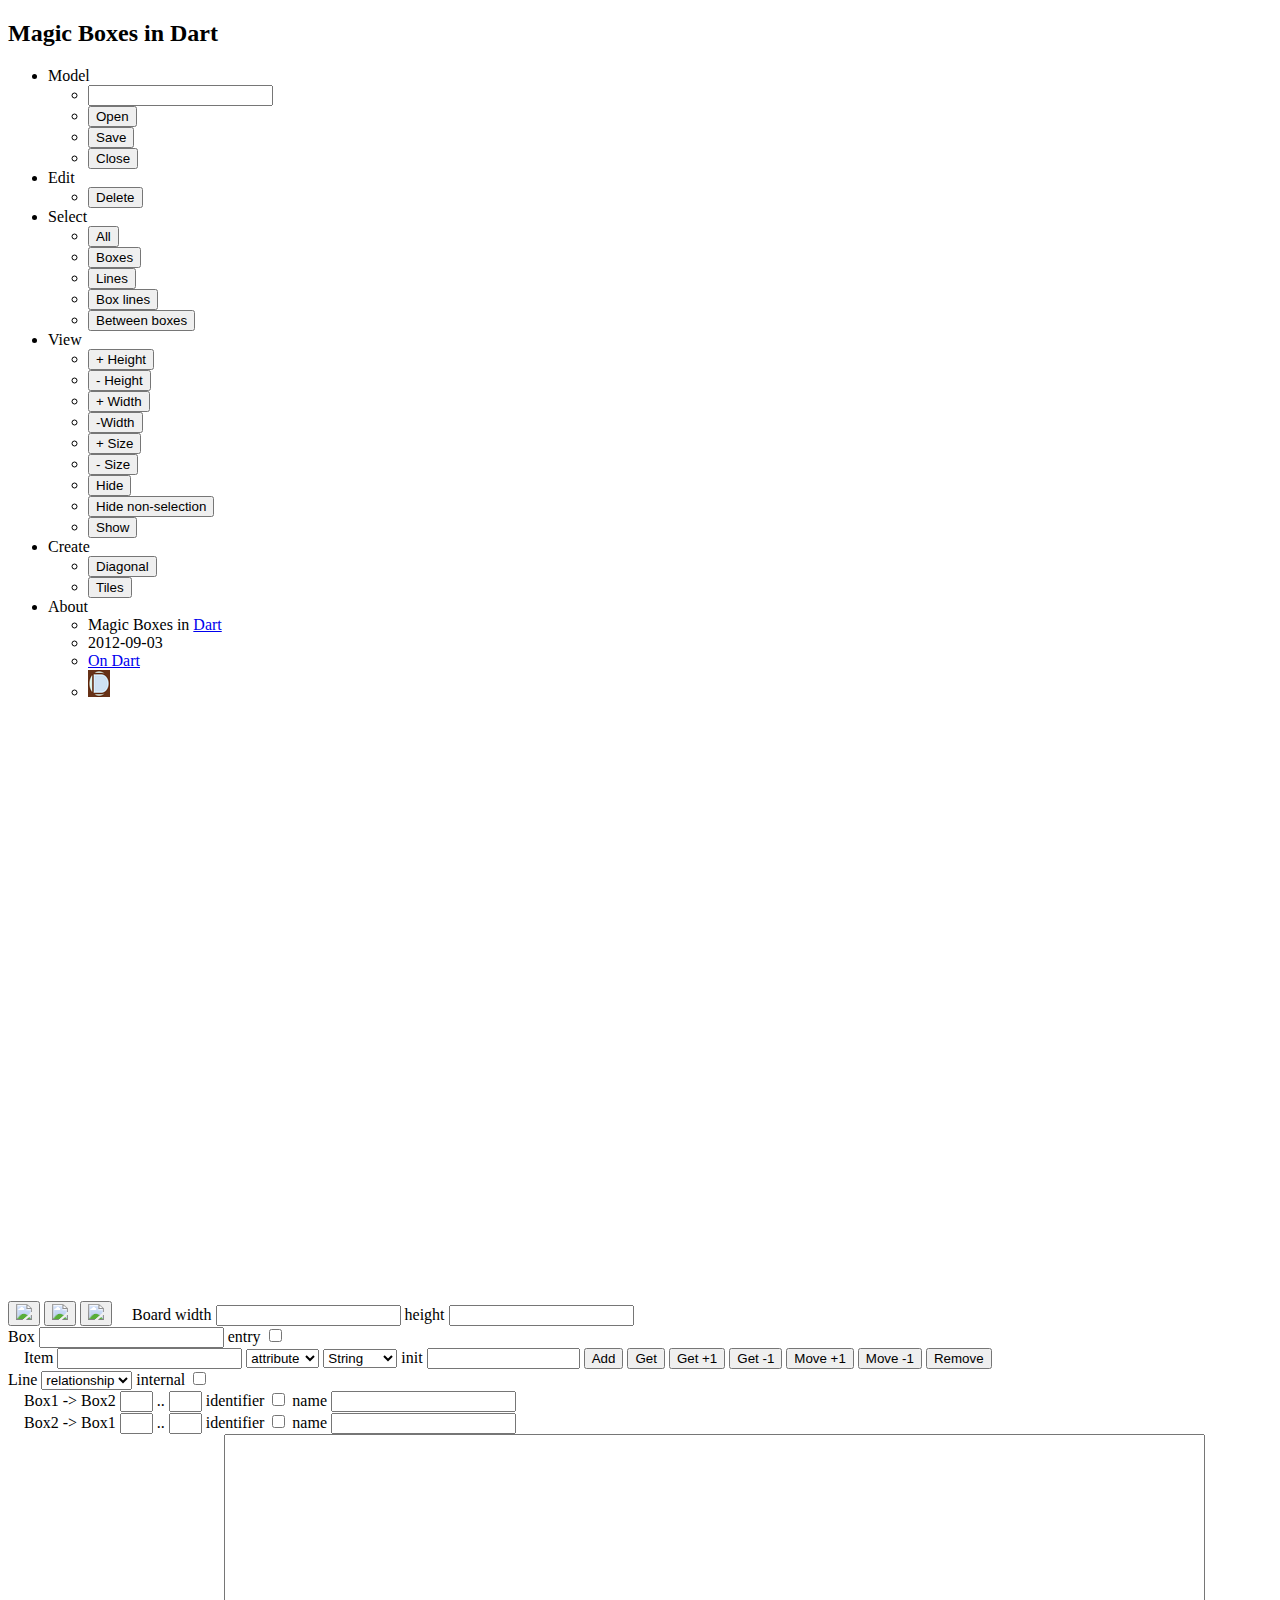
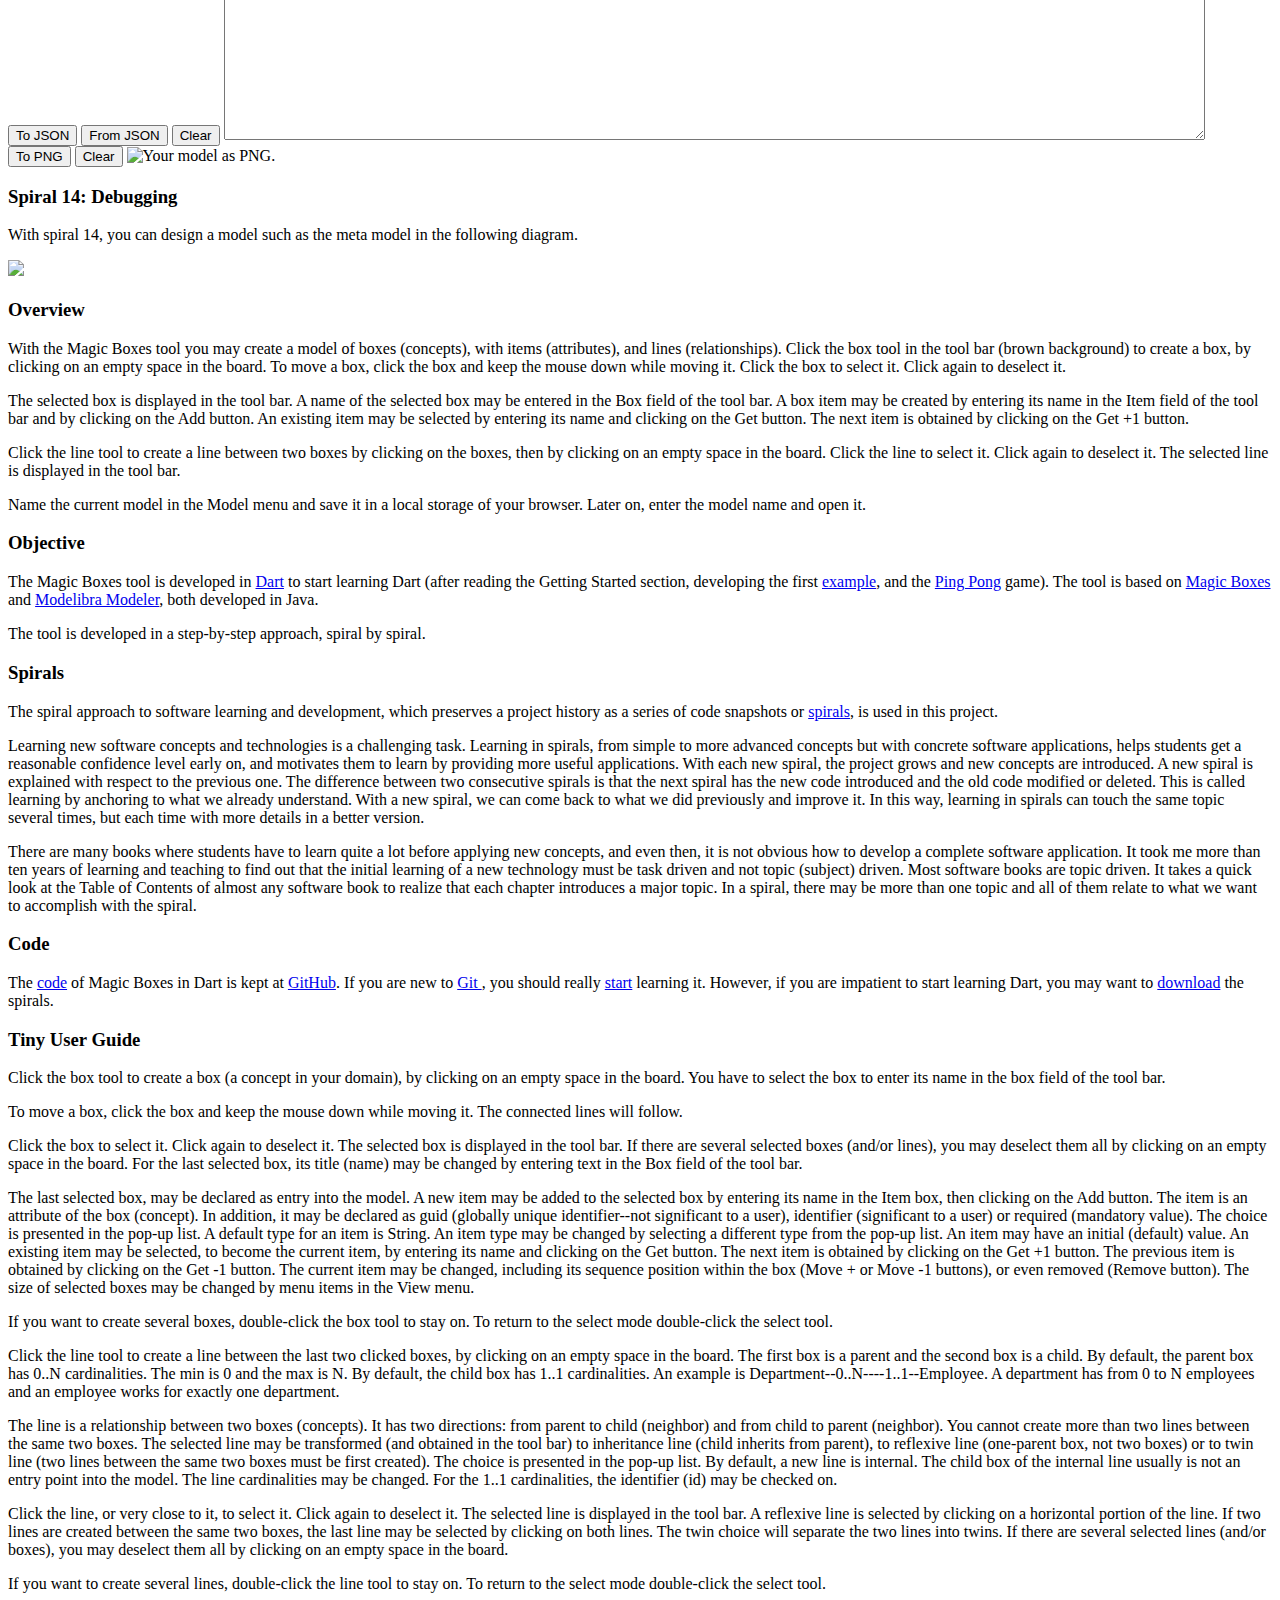
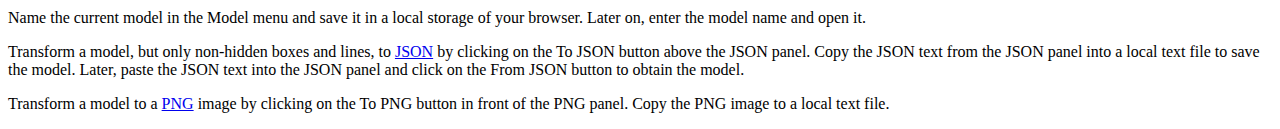
==== magic_boxes.html @ 6f3626a5 "rename MagicBoxes to magic_boxes" ====
<!DOCTYPE html>

<html>
  <head>
    <meta charset="utf-8"/>
    <meta name="author" content="Dzenan Ridjanovic"/>
    <title>Magic Boxes in Dart programming language</title>   
    <link rel="stylesheet" href="css/layout.css"/>
    <link rel="stylesheet" href="css/link.css"/>
    <link rel="stylesheet" href="css/list.css"/>
    <link rel="stylesheet" href="css/menu.css"/>
    <link rel="stylesheet" href="css/page.css"/>
  </head>
  
  <body>
    <header>
      <h2>Magic Boxes in Dart</h2>
      <!-- http://dev.opera.com/articles/view/html-5-canvas-the-basics/ -->
    </header>
    
    <nav>
     <ul>
       <li>Model
         <ul>
           <li><input type="text" id="model-name"/></li>
           <li><button id="open-model">Open</button></li>
           <li><button id="save-model">Save</button></li>
           <li><button id="close-model">Close</button></li>
         </ul>  
       </li>
       <li>Edit
         <ul>
           <li><button id="delete-selection">Delete</button></li>
         </ul>
       </li>
       <li>Select
         <ul>
           <li><button id="select-all">All</button></li>
           <li><button id="select-boxes">Boxes</button></li>
           <li><button id="select-lines">Lines</button></li>
           <li><button id="select-box-lines">Box lines</button></li>
           <li>
             <button id="select-lines-between-boxes">Between boxes</button>
           </li>
         </ul>
       </li>
       <li>View
         <ul>
           <li><button id="increase-selection-height">+ Height</button></li>
           <li><button id="decrease-selection-height">- Height</button></li>
           <li><button id="increase-selection-width">+ Width</button></li>
           <li><button id="decrease-selection-width">-Width</button></li>
           <li><button id="increase-selection-size">+ Size</button></li>
           <li><button id="decrease-selection-size">- Size</button></li>
           <li><button id="hide-selection">Hide</button></li>
           <li><button id="hide-non-selection">Hide non-selection</button></li>
           <li><button id="show-hidden">Show</button></li>
         </ul>
       </li>
       <li>Create
         <ul>
           <li><button id="create-boxes-in-diagonal">Diagonal</button></li>
           <li><button id="create-boxes-as-tiles">Tiles</button></li>
         </ul>
       </li>
       <li>About 
         <ul>
           <li>Magic Boxes in <a href="http://www.dart.org/">Dart</a></li>
           <li>2012-09-03</li>
           <li>
             <a href="https://plus.google.com/u/0/b/113649577593294551754/">
               On Dart
             </a>
           </li>
           <li>
             <a href="http://dzenanr.github.com/"><img src="img/ondart0.png"/></a>
           </li>
         </ul>   
       </li>
     </ul>
    </nav>
    
    <section> 
      <div id="scrollpane">
        <canvas id="canvas" width="990" height="580">
          Canvas is not supported in your browser.
        </canvas>  
      </div>  
      <footer> 
        <button id="select"><img src="img/select.png"/></button>
        <button id="line"><img src="img/line.png"/></button>
        <button id="box"><img src="img/box.png"/></button>
        &nbsp; &nbsp;
        <label>Board</label>
        <label for="canvasWidth">width</label>
        <input type="number" id="canvasWidth" min="990" size="5"/>
        <label for="canvasHeight">height</label>
        <input type="number" id="canvasHeight" min="580" size="5"/>
        <br/>
        <label for="boxName">Box</label>
        <input type="text" id="boxName"/>
        <label for="boxEntry">entry</label>
        <input type="checkbox" id="boxEntry"/>
        <br/>
        &nbsp; &nbsp;
        <label for="itemName">Item</label>
        <input type="text" id="itemName"/>
        <select id="itemCategory">
          <option>attribute</option>
          <option>guid</option>
          <option>identifier</option>
          <option>required</option>
        </select> 
        <select id="itemType">
          <option>String</option>
          <option>num</option>
          <option>int</option>
          <option>double</option>
          <option>bool</option>
          <option>Date</option>
          <option>Email</option>
          <option>Uri</option>
          <option>Dynamic</option>
          <option>Other</option>
        </select>
        <label for="itemInit">init</label>
        <input type="text" id="itemInit" size="16"/>
        <button class="button" id="addItem">Add</button>
        <button class="button" id="getItem">Get</button>
        <button class="button" id="getNextItem">Get +1</button>
        <button class="button" id="getPreviousItem">Get -1</button>
        <button class="button" id="moveDownItem">Move +1</button>
        <button class="button" id="moveUpItem">Move -1</button>
        <button class="button" id="removeItem">Remove</button>     
        <br/>    
        <label>Line</label>
        <select id="lineCategory">
          <option>relationship</option>
          <option>inheritance</option>
          <option>reflexive</option>
          <option>twin</option>
        </select>
        <label for="lineInternal">internal</label>
        <input type="checkbox" id="lineInternal"/>
        <br/> 
        &nbsp; &nbsp;  
        <label id="line12Box1">Box1</label> ->
        <label id="line12Box2">Box2</label>
        <input type="text" id="line12Min" size="1"/> ..
        <input type="text" id="line12Max" size="1"/>
        <label for="line12Id">identifier</label>
        <input type="checkbox" id="line12Id"/>
        <label for="line12Name">name</label>
        <input type="text" id="line12Name"/> 
        <br/>
        &nbsp; &nbsp;
        <label id="line21Box2">Box2</label> ->
        <label id="line21Box1">Box1</label>
        <input type="text" id="line21Min" size="1"/> ..
        <input type="text" id="line21Max" size="1"/>
        <label for="line21Id">identifier</label>
        <input type="checkbox" id="line21Id"/>
        <label for="line21Name">name</label>
        <input type="text" id="line21Name"/> 
      </footer>
    </section>
    
    <section> 
      <button class="button" id="fromModelToJson">To JSON</button>
      <button class="button" id="fromJsonToModel">From JSON</button>
      <button class="button" id="clearJson">Clear</button>  
      <textarea name="modelJson" rows=20 cols=120 id="modelJson"></textarea>
    </section> 
    
    <section>
      <button class="button" id="fromModelToPng">To PNG</button>
      <button class="button" id="clearImage">Clear</button>
      <img alt="Your model as PNG." id="modelImage"/>
    </section>
    
    <script type="application/dart" src="MagicBoxes.dart"></script>
    <script 
      src="http://dart.googlecode.com/svn/branches/bleeding_edge/dart/client/dart.js">
    </script>
    
    <section>
      <header>
        <h3>Spiral 14: Debugging</h3>
      </header>
      <p>
        With spiral 14, you can design a model such as the meta model 
        in the following diagram.
      </p>
      <p>
        <a href="#"><img src="model/metamodel.png"/></a> 
      </p>
    </section>
    
    <section>
      <header>
        <h3>Overview</h3>
      </header>
      <p>
        With the Magic Boxes tool you may create a model of boxes (concepts), 
        with items (attributes), and lines (relationships).
        Click the box tool in the tool bar (brown background) to create a box, 
        by clicking on an empty space in the board.
        To move a box, click the box and keep the mouse down while moving it.
        Click the box to select it. Click again to deselect it.
      </p>
      <p>
        The selected box is displayed in the tool bar.
        A name of the selected box may be entered in the Box field of 
        the tool bar.
        A box item may be created by entering its name in the Item field of 
        the tool bar and by clicking on the Add button.
        An existing item may be selected by entering its name and 
        clicking on the Get button. The next item is obtained by clicking 
        on the Get +1 button.
      </p> 
      <p>
        Click the line tool to create a line between two boxes by clicking 
        on the boxes, then by clicking on an empty space in the board.  
        Click the line to select it. Click again to deselect it.
        The selected line is displayed in the tool bar.
      </p>
      <p>
        Name the current model in the Model menu and 
        save it in a local storage of your browser.
        Later on, enter the model name and open it.
      </p>
    </section>
    
    <section>
      <header>
        <h3>Objective</h3>
      </header>
      <p>
        The Magic Boxes tool is developed in 
        <a href="http://www.dartlang.org/">Dart</a> to start learning Dart 
        (after reading the Getting Started section, developing the first 
        <a  href="http://goo.gl/udRZX">example</a>, 
        and the 
        <a href="https://github.com/dzenanr/pingpong">Ping Pong</a> game). 
        The tool is based on 
        <a href="http://code.google.com/p/magic-boxes/">Magic Boxes</a> and 
        <a href="http://www.modelibra.org/">Modelibra Modeler</a>,
        both developed in Java.
      </p>
      <p>
        The tool is developed in a step-by-step approach, spiral by spiral. 
      </p>
    </section>
    
     <section>
      <header>
        <h3>Spirals</h3>
      </header>
      <p> 
        The spiral approach to software learning and development, 
        which preserves a project history 
        as a series of code snapshots or 
        <a href="http://dzenanr.github.com/">spirals</a>, 
        is used in this project. 
      </p>
      <p> 
        Learning new software concepts and technologies is a challenging task. 
        Learning in spirals, from simple to more advanced concepts 
        but with concrete software applications, helps students get a 
        reasonable confidence level early on, 
        and motivates them to learn by providing more useful applications. 
        With each new spiral, the project grows and new concepts are introduced.  
        A new spiral is explained with respect to the previous one.  
        The difference between two consecutive spirals is that the next spiral 
        has the new code introduced and the old code modified or deleted.  
        This is called learning by anchoring to what we already understand.  
        With a new spiral, we can come back to what we did previously and 
        improve it.  
        In this way, learning in spirals can touch the same topic several times, 
        but each time with more details in a better version.
      </p>
      <p> 
        There are many books where students have to learn quite a lot 
        before applying new concepts, and even then, 
        it is not obvious how to develop a complete software application. 
        It took me more than ten years of learning and teaching to find out 
        that the initial learning of a new technology must be task driven and 
        not topic (subject) driven.  
        Most software books are topic driven.  
        It takes a quick look at the Table of Contents of almost any 
        software book to realize that each chapter introduces a major topic. 
        In a spiral, there may be more than one topic and all of them 
        relate to what we want to accomplish with the spiral.
      </p>
    </section>
    
    <section>
      <header>
        <h3>Code</h3>
      </header>
      <p>
        The 
        <a href="https://github.com/dzenanr/MagicBoxes">code</a> 
        of Magic Boxes in Dart is kept at 
        <a href="https://github.com/">GitHub</a>. 
        If you are new to 
        <a href="http://sixrevisions.com/resources/git-tutorials-beginners/">
          Git
        </a>, 
        you should really 
        <a href="http://www.ralfebert.de/blog/tools/git_screencast/">start</a> 
        learning it. 
        However, if you are impatient to start learning Dart, you may want to 
        <a href="https://github.com/dzenanr/MagicBoxes/tags">download</a> 
        the spirals.
      </p> 
    </section>
     
    <section>
      <header>
        <h3>Tiny User Guide</h3>
      </header>      
      <p>
        Click the box tool to create a box (a concept in your domain), 
        by clicking on an empty space in the board.
        You have to select the box to enter its name in the 
        box field of the tool bar.
      </p>
      <p>
        To move a box, 
        click the box and keep the mouse down while moving it. 
        The connected lines will follow.
      </p>
      <p>
        Click the box to select it. Click again to deselect it. 
        The selected box is displayed in the tool bar.
        If there are several selected boxes (and/or lines), 
        you may deselect them all by clicking on an empty space in the board.
        For the last selected box, 
        its title (name) may be changed by entering text in the 
        Box field of the tool bar. 
      </p>
      <p>
        The last selected box, may be declared as entry into the model. 
        A new item may be added to the selected box by entering its name in 
        the Item box, then clicking on the Add button.
        The item is an attribute of the box (concept). 
        In addition, it may be declared as guid 
        (globally unique identifier--not significant to a user), 
        identifier (significant to a user) or required (mandatory value). 
        The choice is presented in the pop-up list. 
        A default type for an item is String. 
        An item type may be changed by selecting a different type 
        from the pop-up list.
        An item may have an initial (default) value.
        An existing item may be selected, to become the current item,
        by entering its name and clicking on the Get button.
        The next item is obtained by clicking on the Get +1 button.
        The previous item is obtained by clicking on the Get -1 button.
        The current item may be changed, 
        including its sequence position within the box 
        (Move + or Move -1 buttons), or even removed (Remove button). 
        The size of selected boxes may be changed 
        by menu items in the View menu. 
      </p>
      <p>
        If you want to create several boxes, 
        double-click the box tool to stay on. 
        To return to the select mode double-click the select tool.
      </p>
      <p>
        Click the line tool to create a line between the last two clicked boxes, 
        by clicking on an empty space in the board. 
        The first box is a parent and the second box is a child. 
        By default, the parent box has 0..N cardinalities. 
        The min is 0 and the max is N. 
        By default, the child box has 1..1 cardinalities. 
        An example is Department--0..N----1..1--Employee. 
        A department has from 0 to N employees and 
        an employee works for exactly one department.
      </p>
      <p>
        The line is a relationship between two boxes (concepts). 
        It has two directions: from parent to child (neighbor) and 
        from child to parent (neighbor).
        You cannot create more than two lines between the same two boxes.
        The selected line may be transformed (and obtained in the tool bar) 
        to inheritance line (child inherits from parent), 
        to reflexive line (one-parent box, not two boxes) or 
        to twin line 
        (two lines between the same two boxes must be first created). 
        The choice is presented in the pop-up list. 
        By default, a new line is internal. 
        The child box of the internal line usually is not an entry point 
        into the model. 
        The line cardinalities may be changed. 
        For the 1..1 cardinalities, the identifier (id) may be checked on.
      </p>
      <p>
        Click the line, or very close to it, to select it. 
        Click again to deselect it. 
        The selected line is displayed in the tool bar.
        A reflexive line is selected by clicking on a horizontal portion 
        of the line.
        If two lines are created between the same two boxes, 
        the last line may be selected by clicking on both lines.  
        The twin choice will separate the two lines into twins. 
        If there are several selected lines (and/or boxes), 
        you may deselect them all by clicking on an empty space in the board.
      </p>
      <p>
        If you want to create several lines, 
        double-click the line tool to stay on. 
        To return to the select mode double-click the select tool.
      </p>
      <p>
        Name the current model in the Model menu and 
        save it in a local storage of your browser.
        Later on, enter the model name and open it.
      </p>
      <p>
        Transform a model, but only non-hidden boxes and lines, to 
        <a href="http://www.json.org/">JSON</a> 
        by clicking on the To JSON button above the JSON panel.
        Copy the JSON text from the JSON panel into a local text file 
        to save the model. 
        Later, paste the JSON text into the JSON panel and click on 
        the From JSON button to obtain the model. 
      </p>
      <p>
        Transform a model to a 
        <a href="http://www.libpng.org/pub/png/">PNG</a> 
        image by clicking on the To PNG button in front of the PNG panel. 
        Copy the PNG image to a local text file.      
      </p>
    </section> 
    
  </body>
</html>
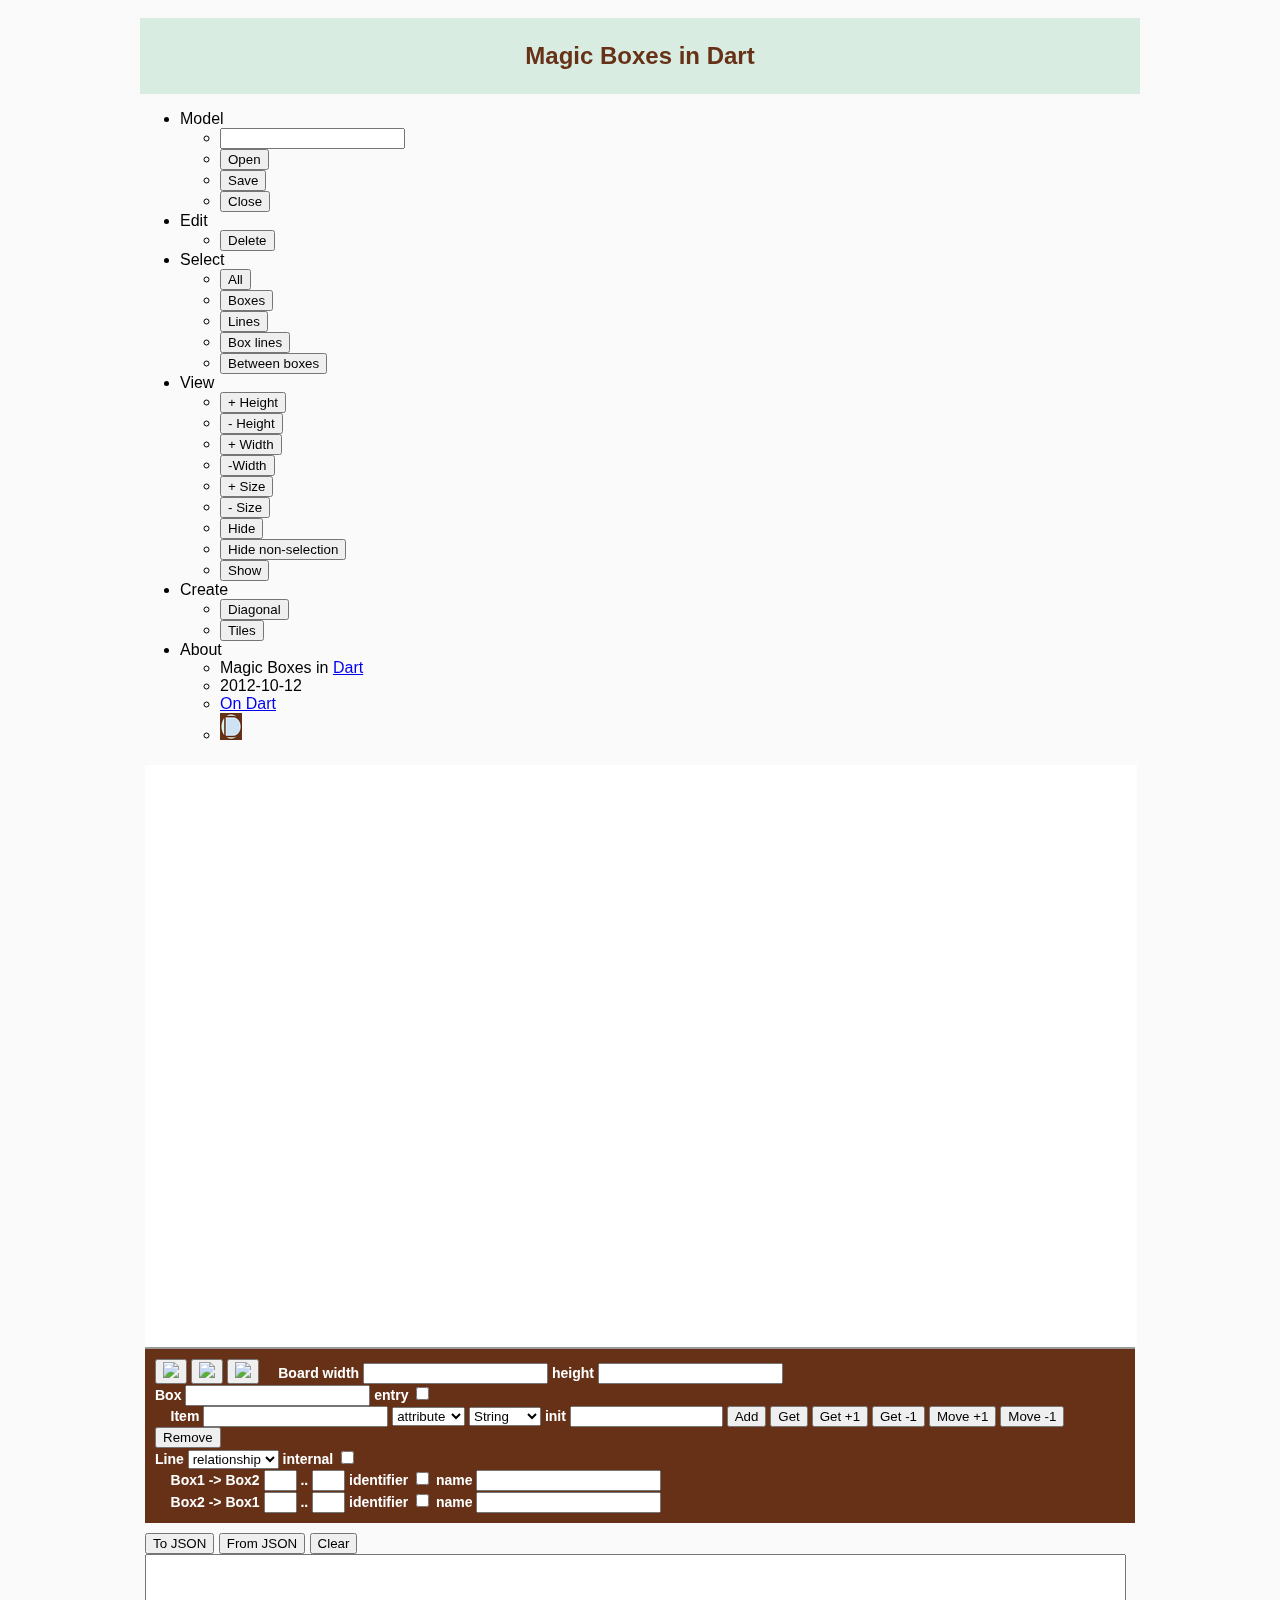
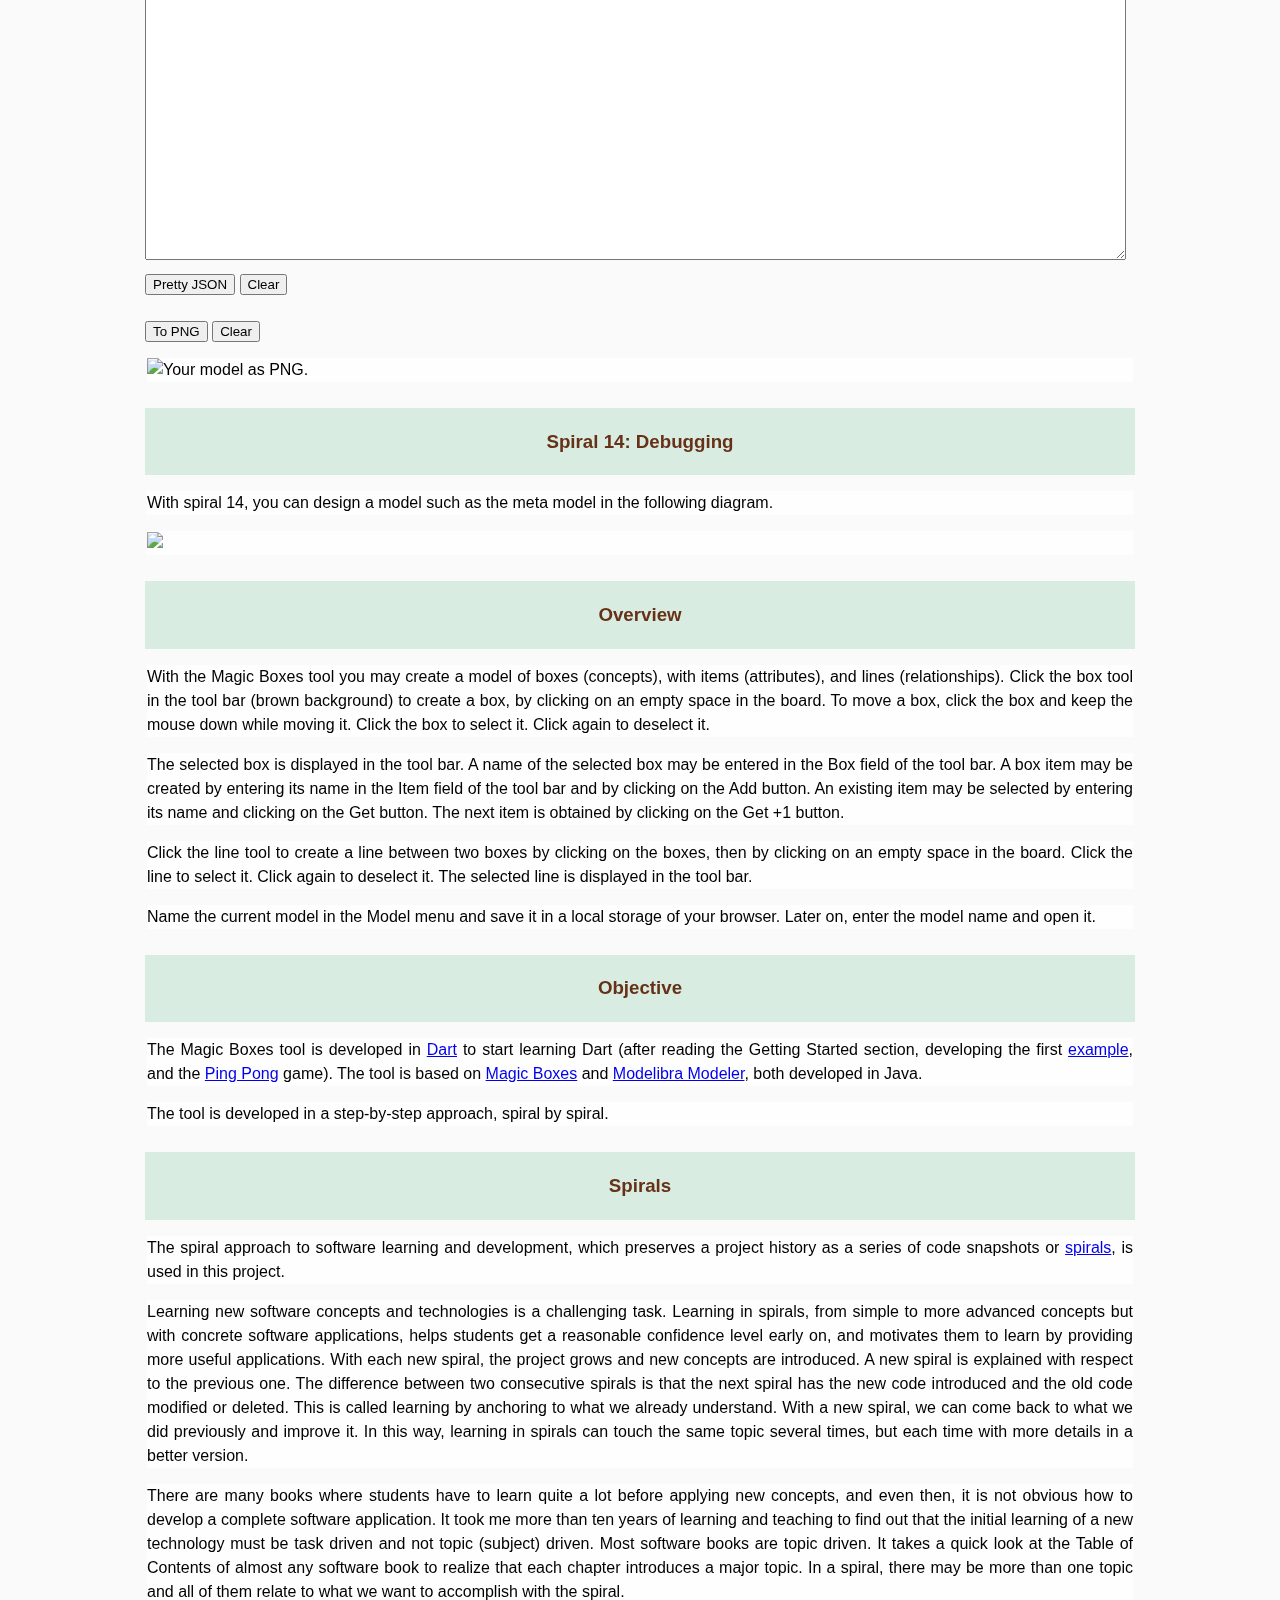
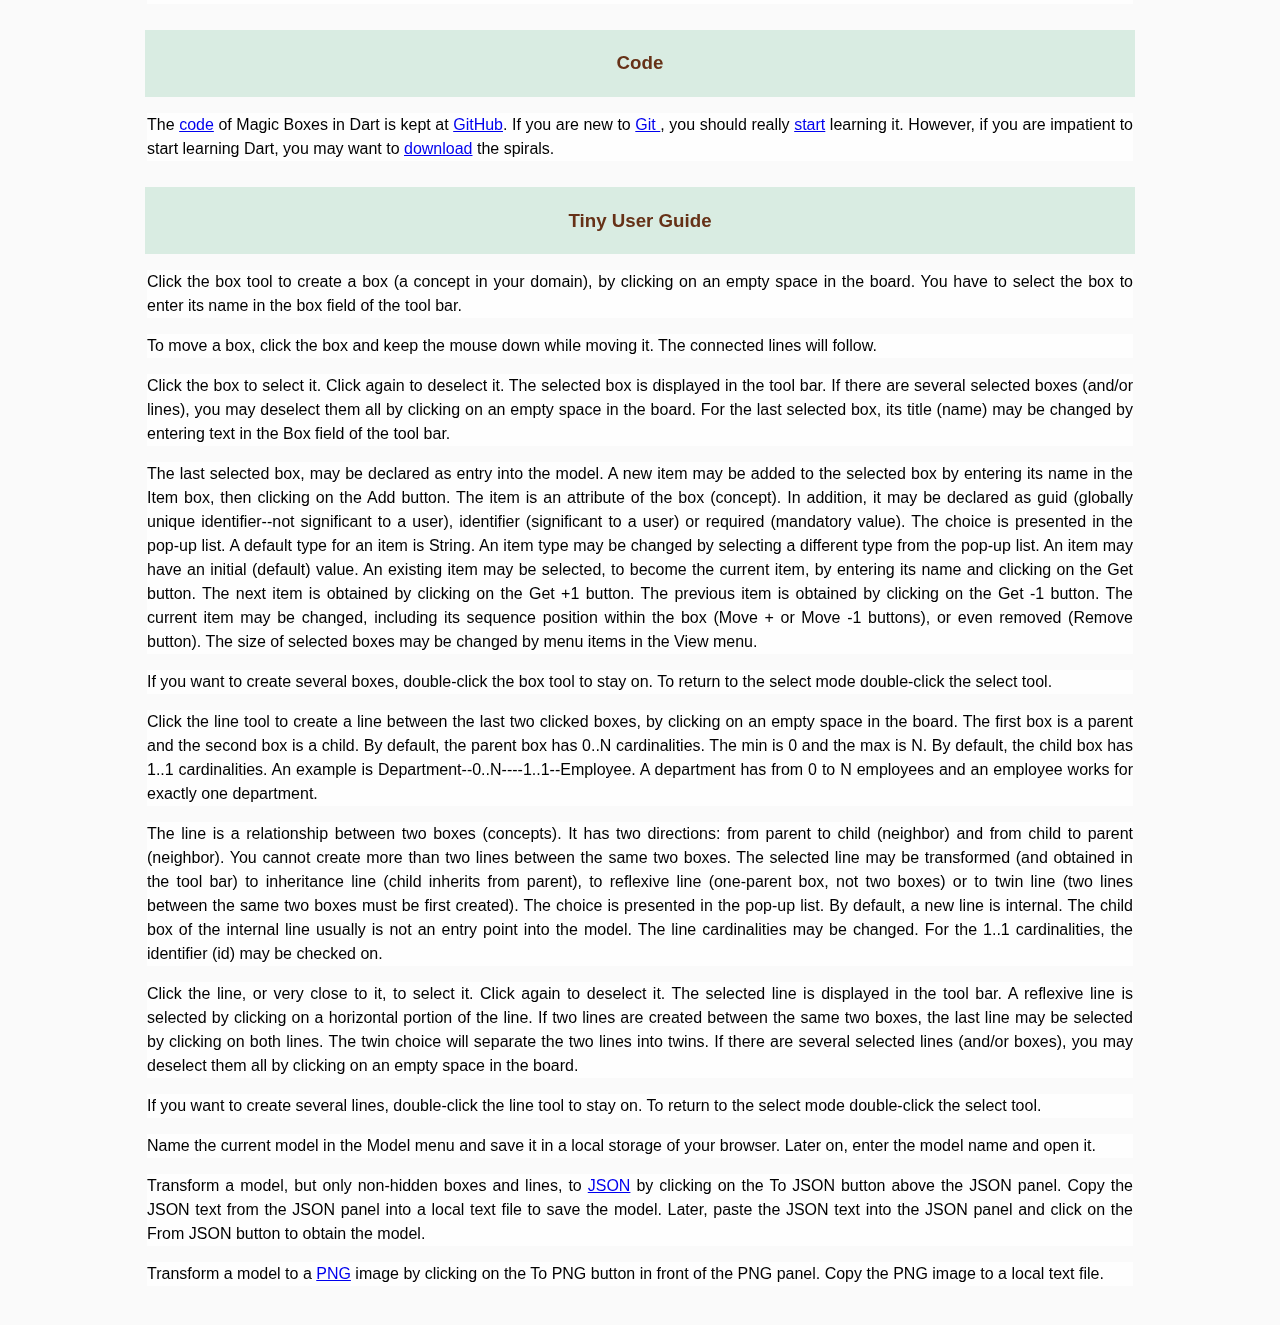
==== commit 946f8867: "pretty json" ====
--- a/magic_boxes.html
+++ b/magic_boxes.html
@@ -4,20 +4,20 @@
   <head>
     <meta charset="utf-8"/>
     <meta name="author" content="Dzenan Ridjanovic"/>
-    <title>Magic Boxes in Dart programming language</title>   
+    <title>Magic Boxes in Dart programming language</title>
     <link rel="stylesheet" href="css/layout.css"/>
     <link rel="stylesheet" href="css/link.css"/>
     <link rel="stylesheet" href="css/list.css"/>
     <link rel="stylesheet" href="css/menu.css"/>
     <link rel="stylesheet" href="css/page.css"/>
   </head>
-  
+
   <body>
     <header>
       <h2>Magic Boxes in Dart</h2>
       <!-- http://dev.opera.com/articles/view/html-5-canvas-the-basics/ -->
     </header>
-    
+
     <nav>
      <ul>
        <li>Model
@@ -26,7 +26,7 @@
            <li><button id="open-model">Open</button></li>
            <li><button id="save-model">Save</button></li>
            <li><button id="close-model">Close</button></li>
-         </ul>  
+         </ul>
        </li>
        <li>Edit
          <ul>
@@ -63,10 +63,10 @@
            <li><button id="create-boxes-as-tiles">Tiles</button></li>
          </ul>
        </li>
-       <li>About 
-         <ul>
-           <li>Magic Boxes in <a href="http://www.dart.org/">Dart</a></li>
-           <li>2012-09-03</li>
+       <li>About
+         <ul>
+           <li>Magic Boxes in <a href="http://www.dartlang.org/">Dart</a></li>
+           <li>2012-10-12</li>
            <li>
              <a href="https://plus.google.com/u/0/b/113649577593294551754/">
                On Dart
@@ -75,18 +75,18 @@
            <li>
              <a href="http://dzenanr.github.com/"><img src="img/ondart0.png"/></a>
            </li>
-         </ul>   
+         </ul>
        </li>
      </ul>
     </nav>
-    
-    <section> 
+
+    <section>
       <div id="scrollpane">
         <canvas id="canvas" width="990" height="580">
           Canvas is not supported in your browser.
-        </canvas>  
-      </div>  
-      <footer> 
+        </canvas>
+      </div>
+      <footer>
         <button id="select"><img src="img/select.png"/></button>
         <button id="line"><img src="img/line.png"/></button>
         <button id="box"><img src="img/box.png"/></button>
@@ -110,7 +110,7 @@
           <option>guid</option>
           <option>identifier</option>
           <option>required</option>
-        </select> 
+        </select>
         <select id="itemType">
           <option>String</option>
           <option>num</option>
@@ -118,9 +118,9 @@
           <option>double</option>
           <option>bool</option>
           <option>Date</option>
+          <option>dynamic</option>
+          <option>Uri</option>
           <option>Email</option>
-          <option>Uri</option>
-          <option>Dynamic</option>
           <option>Other</option>
         </select>
         <label for="itemInit">init</label>
@@ -131,8 +131,8 @@
         <button class="button" id="getPreviousItem">Get -1</button>
         <button class="button" id="moveDownItem">Move +1</button>
         <button class="button" id="moveUpItem">Move -1</button>
-        <button class="button" id="removeItem">Remove</button>     
-        <br/>    
+        <button class="button" id="removeItem">Remove</button>
+        <br/>
         <label>Line</label>
         <select id="lineCategory">
           <option>relationship</option>
@@ -142,8 +142,8 @@
         </select>
         <label for="lineInternal">internal</label>
         <input type="checkbox" id="lineInternal"/>
-        <br/> 
-        &nbsp; &nbsp;  
+        <br/>
+        &nbsp; &nbsp;
         <label id="line12Box1">Box1</label> ->
         <label id="line12Box2">Box2</label>
         <input type="text" id="line12Min" size="1"/> ..
@@ -151,7 +151,7 @@
         <label for="line12Id">identifier</label>
         <input type="checkbox" id="line12Id"/>
         <label for="line12Name">name</label>
-        <input type="text" id="line12Name"/> 
+        <input type="text" id="line12Name"/>
         <br/>
         &nbsp; &nbsp;
         <label id="line21Box2">Box2</label> ->
@@ -161,279 +161,285 @@
         <label for="line21Id">identifier</label>
         <input type="checkbox" id="line21Id"/>
         <label for="line21Name">name</label>
-        <input type="text" id="line21Name"/> 
+        <input type="text" id="line21Name"/>
       </footer>
     </section>
-    
-    <section> 
+
+    <section>
       <button class="button" id="fromModelToJson">To JSON</button>
       <button class="button" id="fromJsonToModel">From JSON</button>
-      <button class="button" id="clearJson">Clear</button>  
+      <button class="button" id="clearJson">Clear</button>
       <textarea name="modelJson" rows=20 cols=120 id="modelJson"></textarea>
-    </section> 
-    
+    </section>
+
+    <section>
+      <button class="button" id="prettyJson">Pretty JSON</button>
+      <button class="button" id="clearPretty">Clear</button>
+      <p id="fromJsonToPretty"></p>
+    </section>
+
     <section>
       <button class="button" id="fromModelToPng">To PNG</button>
       <button class="button" id="clearImage">Clear</button>
-      <img alt="Your model as PNG." id="modelImage"/>
-    </section>
-    
-    <script type="application/dart" src="MagicBoxes.dart"></script>
-    <script 
+      <p><img alt="Your model as PNG." id="modelImage"/></p>
+    </section>
+
+    <script type="application/dart" src="magic_boxes.dart"></script>
+    <script
       src="http://dart.googlecode.com/svn/branches/bleeding_edge/dart/client/dart.js">
     </script>
-    
+
     <section>
       <header>
         <h3>Spiral 14: Debugging</h3>
       </header>
       <p>
-        With spiral 14, you can design a model such as the meta model 
+        With spiral 14, you can design a model such as the meta model
         in the following diagram.
       </p>
       <p>
-        <a href="#"><img src="model/metamodel.png"/></a> 
-      </p>
-    </section>
-    
+        <a href="#"><img src="model/metamodel.png"/></a>
+      </p>
+    </section>
+
     <section>
       <header>
         <h3>Overview</h3>
       </header>
       <p>
-        With the Magic Boxes tool you may create a model of boxes (concepts), 
+        With the Magic Boxes tool you may create a model of boxes (concepts),
         with items (attributes), and lines (relationships).
-        Click the box tool in the tool bar (brown background) to create a box, 
+        Click the box tool in the tool bar (brown background) to create a box,
         by clicking on an empty space in the board.
         To move a box, click the box and keep the mouse down while moving it.
         Click the box to select it. Click again to deselect it.
       </p>
       <p>
         The selected box is displayed in the tool bar.
-        A name of the selected box may be entered in the Box field of 
+        A name of the selected box may be entered in the Box field of
         the tool bar.
-        A box item may be created by entering its name in the Item field of 
+        A box item may be created by entering its name in the Item field of
         the tool bar and by clicking on the Add button.
-        An existing item may be selected by entering its name and 
-        clicking on the Get button. The next item is obtained by clicking 
+        An existing item may be selected by entering its name and
+        clicking on the Get button. The next item is obtained by clicking
         on the Get +1 button.
-      </p> 
-      <p>
-        Click the line tool to create a line between two boxes by clicking 
-        on the boxes, then by clicking on an empty space in the board.  
+      </p>
+      <p>
+        Click the line tool to create a line between two boxes by clicking
+        on the boxes, then by clicking on an empty space in the board.
         Click the line to select it. Click again to deselect it.
         The selected line is displayed in the tool bar.
       </p>
       <p>
-        Name the current model in the Model menu and 
+        Name the current model in the Model menu and
         save it in a local storage of your browser.
         Later on, enter the model name and open it.
       </p>
     </section>
-    
+
     <section>
       <header>
         <h3>Objective</h3>
       </header>
       <p>
-        The Magic Boxes tool is developed in 
-        <a href="http://www.dartlang.org/">Dart</a> to start learning Dart 
-        (after reading the Getting Started section, developing the first 
-        <a  href="http://goo.gl/udRZX">example</a>, 
-        and the 
-        <a href="https://github.com/dzenanr/pingpong">Ping Pong</a> game). 
-        The tool is based on 
-        <a href="http://code.google.com/p/magic-boxes/">Magic Boxes</a> and 
+        The Magic Boxes tool is developed in
+        <a href="http://www.dartlang.org/">Dart</a> to start learning Dart
+        (after reading the Getting Started section, developing the first
+        <a  href="http://goo.gl/udRZX">example</a>,
+        and the
+        <a href="https://github.com/dzenanr/pingpong">Ping Pong</a> game).
+        The tool is based on
+        <a href="http://code.google.com/p/magic-boxes/">Magic Boxes</a> and
         <a href="http://www.modelibra.org/">Modelibra Modeler</a>,
         both developed in Java.
       </p>
       <p>
-        The tool is developed in a step-by-step approach, spiral by spiral. 
-      </p>
-    </section>
-    
+        The tool is developed in a step-by-step approach, spiral by spiral.
+      </p>
+    </section>
+
      <section>
       <header>
         <h3>Spirals</h3>
       </header>
-      <p> 
-        The spiral approach to software learning and development, 
-        which preserves a project history 
-        as a series of code snapshots or 
-        <a href="http://dzenanr.github.com/">spirals</a>, 
-        is used in this project. 
-      </p>
-      <p> 
-        Learning new software concepts and technologies is a challenging task. 
-        Learning in spirals, from simple to more advanced concepts 
-        but with concrete software applications, helps students get a 
-        reasonable confidence level early on, 
-        and motivates them to learn by providing more useful applications. 
-        With each new spiral, the project grows and new concepts are introduced.  
-        A new spiral is explained with respect to the previous one.  
-        The difference between two consecutive spirals is that the next spiral 
-        has the new code introduced and the old code modified or deleted.  
-        This is called learning by anchoring to what we already understand.  
-        With a new spiral, we can come back to what we did previously and 
-        improve it.  
-        In this way, learning in spirals can touch the same topic several times, 
+      <p>
+        The spiral approach to software learning and development,
+        which preserves a project history
+        as a series of code snapshots or
+        <a href="http://dzenanr.github.com/">spirals</a>,
+        is used in this project.
+      </p>
+      <p>
+        Learning new software concepts and technologies is a challenging task.
+        Learning in spirals, from simple to more advanced concepts
+        but with concrete software applications, helps students get a
+        reasonable confidence level early on,
+        and motivates them to learn by providing more useful applications.
+        With each new spiral, the project grows and new concepts are introduced.
+        A new spiral is explained with respect to the previous one.
+        The difference between two consecutive spirals is that the next spiral
+        has the new code introduced and the old code modified or deleted.
+        This is called learning by anchoring to what we already understand.
+        With a new spiral, we can come back to what we did previously and
+        improve it.
+        In this way, learning in spirals can touch the same topic several times,
         but each time with more details in a better version.
       </p>
-      <p> 
-        There are many books where students have to learn quite a lot 
-        before applying new concepts, and even then, 
-        it is not obvious how to develop a complete software application. 
-        It took me more than ten years of learning and teaching to find out 
-        that the initial learning of a new technology must be task driven and 
-        not topic (subject) driven.  
-        Most software books are topic driven.  
-        It takes a quick look at the Table of Contents of almost any 
-        software book to realize that each chapter introduces a major topic. 
-        In a spiral, there may be more than one topic and all of them 
+      <p>
+        There are many books where students have to learn quite a lot
+        before applying new concepts, and even then,
+        it is not obvious how to develop a complete software application.
+        It took me more than ten years of learning and teaching to find out
+        that the initial learning of a new technology must be task driven and
+        not topic (subject) driven.
+        Most software books are topic driven.
+        It takes a quick look at the Table of Contents of almost any
+        software book to realize that each chapter introduces a major topic.
+        In a spiral, there may be more than one topic and all of them
         relate to what we want to accomplish with the spiral.
       </p>
     </section>
-    
+
     <section>
       <header>
         <h3>Code</h3>
       </header>
       <p>
-        The 
-        <a href="https://github.com/dzenanr/MagicBoxes">code</a> 
-        of Magic Boxes in Dart is kept at 
-        <a href="https://github.com/">GitHub</a>. 
-        If you are new to 
+        The
+        <a href="https://github.com/dzenanr/MagicBoxes">code</a>
+        of Magic Boxes in Dart is kept at
+        <a href="https://github.com/">GitHub</a>.
+        If you are new to
         <a href="http://sixrevisions.com/resources/git-tutorials-beginners/">
           Git
-        </a>, 
-        you should really 
-        <a href="http://www.ralfebert.de/blog/tools/git_screencast/">start</a> 
-        learning it. 
-        However, if you are impatient to start learning Dart, you may want to 
-        <a href="https://github.com/dzenanr/MagicBoxes/tags">download</a> 
+        </a>,
+        you should really
+        <a href="http://www.ralfebert.de/blog/tools/git_screencast/">start</a>
+        learning it.
+        However, if you are impatient to start learning Dart, you may want to
+        <a href="https://github.com/dzenanr/MagicBoxes/tags">download</a>
         the spirals.
-      </p> 
-    </section>
-     
+      </p>
+    </section>
+
     <section>
       <header>
         <h3>Tiny User Guide</h3>
-      </header>      
-      <p>
-        Click the box tool to create a box (a concept in your domain), 
+      </header>
+      <p>
+        Click the box tool to create a box (a concept in your domain),
         by clicking on an empty space in the board.
-        You have to select the box to enter its name in the 
+        You have to select the box to enter its name in the
         box field of the tool bar.
       </p>
       <p>
-        To move a box, 
-        click the box and keep the mouse down while moving it. 
+        To move a box,
+        click the box and keep the mouse down while moving it.
         The connected lines will follow.
       </p>
       <p>
-        Click the box to select it. Click again to deselect it. 
+        Click the box to select it. Click again to deselect it.
         The selected box is displayed in the tool bar.
-        If there are several selected boxes (and/or lines), 
+        If there are several selected boxes (and/or lines),
         you may deselect them all by clicking on an empty space in the board.
-        For the last selected box, 
-        its title (name) may be changed by entering text in the 
-        Box field of the tool bar. 
-      </p>
-      <p>
-        The last selected box, may be declared as entry into the model. 
-        A new item may be added to the selected box by entering its name in 
+        For the last selected box,
+        its title (name) may be changed by entering text in the
+        Box field of the tool bar.
+      </p>
+      <p>
+        The last selected box, may be declared as entry into the model.
+        A new item may be added to the selected box by entering its name in
         the Item box, then clicking on the Add button.
-        The item is an attribute of the box (concept). 
-        In addition, it may be declared as guid 
-        (globally unique identifier--not significant to a user), 
-        identifier (significant to a user) or required (mandatory value). 
-        The choice is presented in the pop-up list. 
-        A default type for an item is String. 
-        An item type may be changed by selecting a different type 
+        The item is an attribute of the box (concept).
+        In addition, it may be declared as guid
+        (globally unique identifier--not significant to a user),
+        identifier (significant to a user) or required (mandatory value).
+        The choice is presented in the pop-up list.
+        A default type for an item is String.
+        An item type may be changed by selecting a different type
         from the pop-up list.
         An item may have an initial (default) value.
         An existing item may be selected, to become the current item,
         by entering its name and clicking on the Get button.
         The next item is obtained by clicking on the Get +1 button.
         The previous item is obtained by clicking on the Get -1 button.
-        The current item may be changed, 
-        including its sequence position within the box 
-        (Move + or Move -1 buttons), or even removed (Remove button). 
-        The size of selected boxes may be changed 
-        by menu items in the View menu. 
-      </p>
-      <p>
-        If you want to create several boxes, 
-        double-click the box tool to stay on. 
+        The current item may be changed,
+        including its sequence position within the box
+        (Move + or Move -1 buttons), or even removed (Remove button).
+        The size of selected boxes may be changed
+        by menu items in the View menu.
+      </p>
+      <p>
+        If you want to create several boxes,
+        double-click the box tool to stay on.
         To return to the select mode double-click the select tool.
       </p>
       <p>
-        Click the line tool to create a line between the last two clicked boxes, 
-        by clicking on an empty space in the board. 
-        The first box is a parent and the second box is a child. 
-        By default, the parent box has 0..N cardinalities. 
-        The min is 0 and the max is N. 
-        By default, the child box has 1..1 cardinalities. 
-        An example is Department--0..N----1..1--Employee. 
-        A department has from 0 to N employees and 
+        Click the line tool to create a line between the last two clicked boxes,
+        by clicking on an empty space in the board.
+        The first box is a parent and the second box is a child.
+        By default, the parent box has 0..N cardinalities.
+        The min is 0 and the max is N.
+        By default, the child box has 1..1 cardinalities.
+        An example is Department--0..N----1..1--Employee.
+        A department has from 0 to N employees and
         an employee works for exactly one department.
       </p>
       <p>
-        The line is a relationship between two boxes (concepts). 
-        It has two directions: from parent to child (neighbor) and 
+        The line is a relationship between two boxes (concepts).
+        It has two directions: from parent to child (neighbor) and
         from child to parent (neighbor).
         You cannot create more than two lines between the same two boxes.
-        The selected line may be transformed (and obtained in the tool bar) 
-        to inheritance line (child inherits from parent), 
-        to reflexive line (one-parent box, not two boxes) or 
-        to twin line 
-        (two lines between the same two boxes must be first created). 
-        The choice is presented in the pop-up list. 
-        By default, a new line is internal. 
-        The child box of the internal line usually is not an entry point 
-        into the model. 
-        The line cardinalities may be changed. 
+        The selected line may be transformed (and obtained in the tool bar)
+        to inheritance line (child inherits from parent),
+        to reflexive line (one-parent box, not two boxes) or
+        to twin line
+        (two lines between the same two boxes must be first created).
+        The choice is presented in the pop-up list.
+        By default, a new line is internal.
+        The child box of the internal line usually is not an entry point
+        into the model.
+        The line cardinalities may be changed.
         For the 1..1 cardinalities, the identifier (id) may be checked on.
       </p>
       <p>
-        Click the line, or very close to it, to select it. 
-        Click again to deselect it. 
+        Click the line, or very close to it, to select it.
+        Click again to deselect it.
         The selected line is displayed in the tool bar.
-        A reflexive line is selected by clicking on a horizontal portion 
+        A reflexive line is selected by clicking on a horizontal portion
         of the line.
-        If two lines are created between the same two boxes, 
-        the last line may be selected by clicking on both lines.  
-        The twin choice will separate the two lines into twins. 
-        If there are several selected lines (and/or boxes), 
+        If two lines are created between the same two boxes,
+        the last line may be selected by clicking on both lines.
+        The twin choice will separate the two lines into twins.
+        If there are several selected lines (and/or boxes),
         you may deselect them all by clicking on an empty space in the board.
       </p>
       <p>
-        If you want to create several lines, 
-        double-click the line tool to stay on. 
+        If you want to create several lines,
+        double-click the line tool to stay on.
         To return to the select mode double-click the select tool.
       </p>
       <p>
-        Name the current model in the Model menu and 
+        Name the current model in the Model menu and
         save it in a local storage of your browser.
         Later on, enter the model name and open it.
       </p>
       <p>
-        Transform a model, but only non-hidden boxes and lines, to 
-        <a href="http://www.json.org/">JSON</a> 
+        Transform a model, but only non-hidden boxes and lines, to
+        <a href="http://www.json.org/">JSON</a>
         by clicking on the To JSON button above the JSON panel.
-        Copy the JSON text from the JSON panel into a local text file 
-        to save the model. 
-        Later, paste the JSON text into the JSON panel and click on 
-        the From JSON button to obtain the model. 
-      </p>
-      <p>
-        Transform a model to a 
-        <a href="http://www.libpng.org/pub/png/">PNG</a> 
-        image by clicking on the To PNG button in front of the PNG panel. 
-        Copy the PNG image to a local text file.      
-      </p>
-    </section> 
-    
+        Copy the JSON text from the JSON panel into a local text file
+        to save the model.
+        Later, paste the JSON text into the JSON panel and click on
+        the From JSON button to obtain the model.
+      </p>
+      <p>
+        Transform a model to a
+        <a href="http://www.libpng.org/pub/png/">PNG</a>
+        image by clicking on the To PNG button in front of the PNG panel.
+        Copy the PNG image to a local text file.
+      </p>
+    </section>
+
   </body>
 </html>
--- a/css/layout.css
+++ b/css/layout.css
@@ -0,0 +1,39 @@
+/* layout.css */
+
+/* ===[ begin ]=== */
+
+/*
+  Title:                   Basic Layout Design Style
+  Author:                  Dzenan Ridjanovic
+  Influenced By:
+  http://www.ehow.com/how_12007718_scroll-inside-html-canvas.html
+  Created:                 2006-09-03
+  Updated:                 2012-01-04
+*/
+
+  header {
+    color: #663117;
+    padding: 4px;
+    background: #d9ece2;
+    text-align: center;
+  }
+
+  footer {
+    font-family: arial, sans-serif;
+    font-size: 14px;
+    font-weight: bold;
+    color: #ffffff;
+    background: #663117;
+    padding: 10px;
+    border-top: 2px solid #999999;
+  }
+
+  #scrollpane {
+    width: 990px;
+    height: 580px;
+    overflow: auto;
+    border: solid 1px white;
+    background-color: white;
+  }
+
+/* ===[ end ]=== */--- a/css/page.css
+++ b/css/page.css
@@ -0,0 +1,35 @@
+/* page.css */
+
+/* ===[ begin ]=== */
+
+/*
+  Title:                   Web Page Design Style
+  Author:                  Dzenan Ridjanovic
+  Influenced By:           http://www.simplebits.com/
+  Created:                 2006-09-03
+  Updated:                 2011-12-23
+*/
+
+  body {
+    font-family: verdana, arial, helvetica, sans-serif;
+    font-size: 16px;
+    background: #fafafa;
+    width: 1000px;
+    margin-left: auto;
+    margin-right: auto;
+    padding:10px;
+  }
+
+  section {
+    padding: 5px;
+  }
+
+  p {
+    line-height: 1.5em;
+    text-align: justify;
+    margin-left: 2px;
+    margin-right: 2px;
+    background: #fefefe;
+  }
+
+/* ===[ end ]=== */